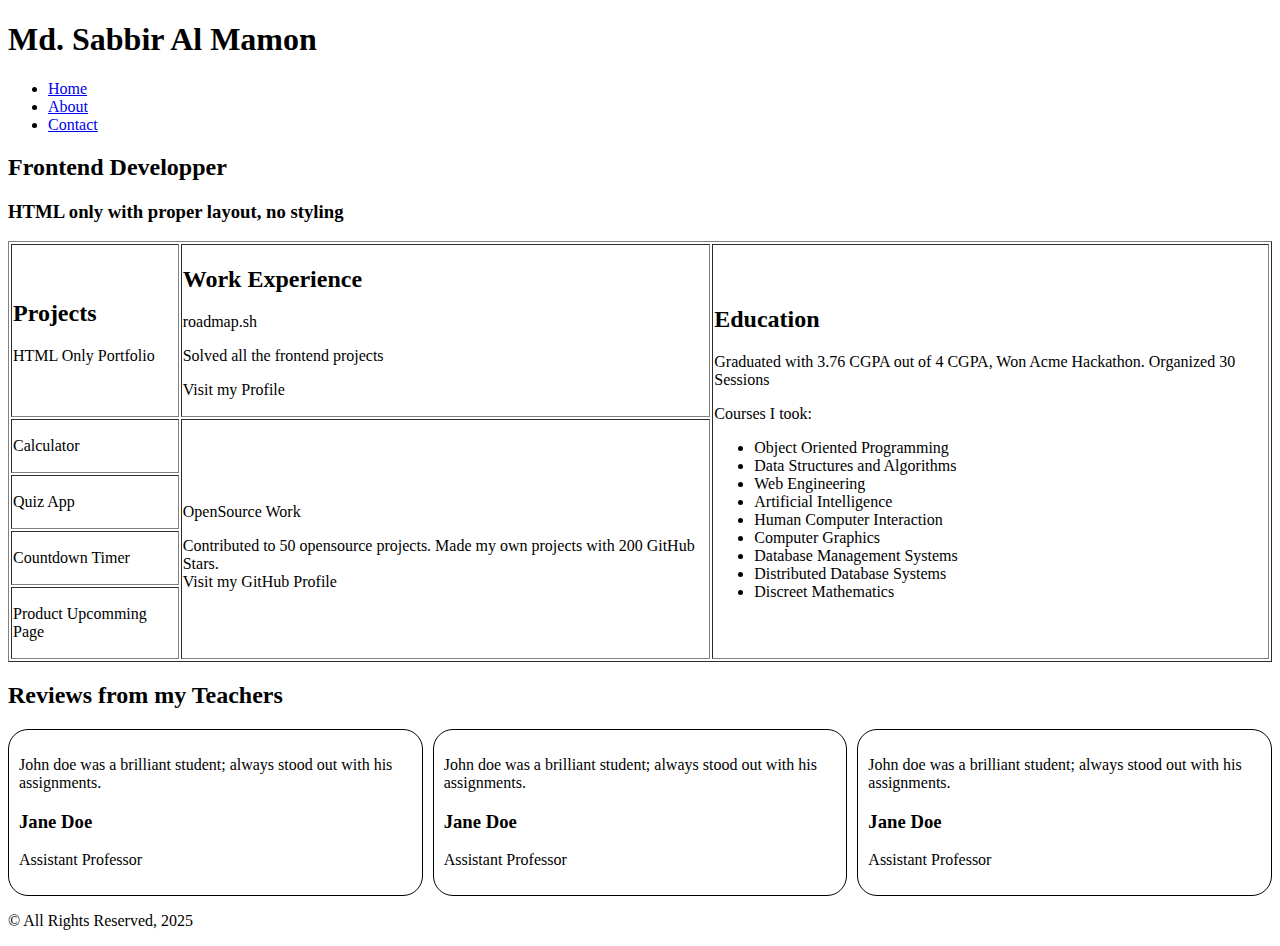
==== Projects/FrontEnd/basicHTMLWebsite/index.html @ e18343db "Add index.html for Basic HTML Website project with structured layout and content" ====
<!DOCTYPE html>
<html lang="en">
  <head>
    <meta charset="UTF-8" />
    <meta name="viewport" content="width=device-width, initial-scale=1.0" />
    <title>Basic HTML Website without any css</title>
  </head>
  <body>
    <header>
      <h1>Md. Sabbir Al Mamon</h1>
      <nav>
        <ul>
          <li><a href="#">Home</a></li>
          <li><a href="#">About</a></li>
          <li><a href="#">Contact</a></li>
        </ul>
      </nav>
    </header>
    <main>
      <section class="hero">
        <h2>Frontend Developper</h2>
        <h3>HTML only with proper layout, no styling</h3>
      </section>
      <section class="details-table">
        <table border="n">
          <tr>
            <td>
              <h2>Projects</h2>
              <p>HTML Only Portfolio</p>
            </td>
            <td>
              <h2>Work Experience</h2>
              <p>roadmap.sh</p>
              <p>Solved all the frontend projects</p>
              <p>Visit my Profile</p>
            </td>
            <td rowspan="5">
              <h2>Education</h2>
              <p>
                Graduated with 3.76 CGPA out of 4 CGPA, Won Acme Hackathon.
                Organized 30 Sessions
              </p>
              <p>Courses I took:</p>
              <ul>
                <li>Object Oriented Programming</li>
                <li>Data Structures and Algorithms</li>
                <li>Web Engineering</li>
                <li>Artificial Intelligence</li>
                <li>Human Computer Interaction</li>
                <li>Computer Graphics</li>
                <li>Database Management Systems</li>
                <li>Distributed Database Systems</li>
                <li>Discreet Mathematics</li>
              </ul>
            </td>
          </tr>
          <tr>
            <td><p>Calculator</p></td>
            <td rowspan="4">
              <p>OpenSource Work</p>
              Contributed to 50 opensource projects. Made my own projects with
              200 GitHub Stars.
              <br />
              Visit my GitHub Profile
            </td>
          </tr>
          <tr>
            <td><p>Quiz App</p></td>
          </tr>
          <tr>
            <td><p>Countdown Timer</p></td>
          </tr>
          <tr>
            <td><p>Product Upcomming Page</p></td>
          </tr>
        </table>
      </section>
      <section class="reviews">
        <h2>Reviews from my Teachers</h2>
        <div class="review-grid" style="display: grid; grid-template-columns: 1fr 1fr 1fr; gap: 10px;">
          <div class="first" style="border: 1px solid black; padding: 10px; border-radius: 20px;">
            <p>
              John doe was a brilliant student; always stood out with his
              assignments.
            </p>
            <h3>Jane Doe</h3>
            <p>Assistant Professor</p>
          </div>
            <div class="second" style="border: 1px solid black; padding: 10px; border-radius: 20px;">
                <p>
                John doe was a brilliant student; always stood out with his
                assignments.
                </p>
                <h3>Jane Doe</h3>
                <p>Assistant Professor</p>
            </div>
            <div class="third" style="border: 1px solid black; padding: 10px; border-radius: 20px;">
                <p>
                John doe was a brilliant student; always stood out with his
                assignments.
                </p>
                <h3>Jane Doe</h3>
                <p>Assistant Professor</p>
            </div>
        </div>
      </section>
    </main>
    <footer>
      <p>&copy; All Rights Reserved, 2025</p>
    </footer>
  </body>
</html>
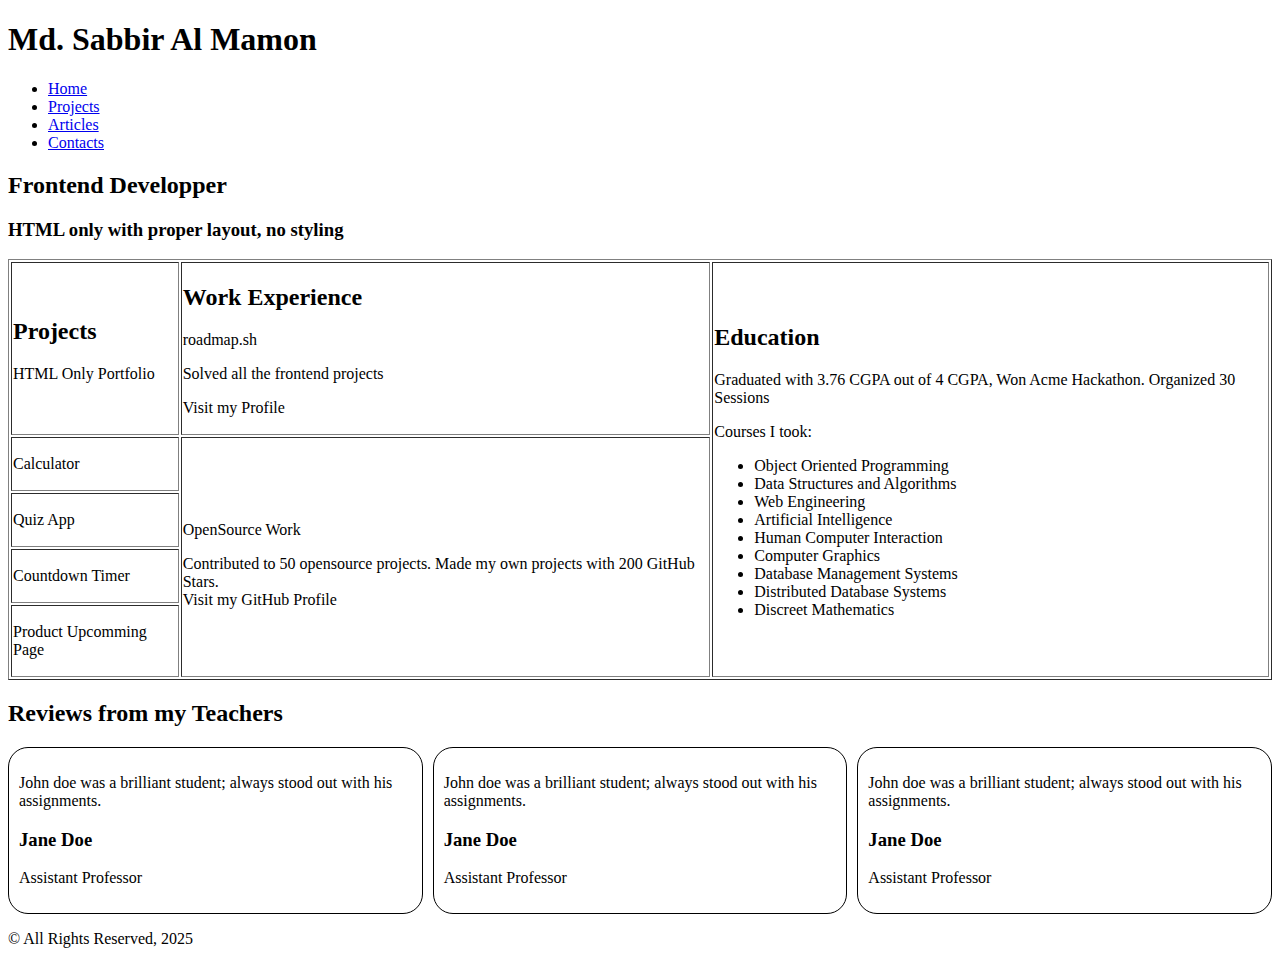
==== commit c9de8818: "Add stylesheet link and update navigation menu in index.html" ====
--- a/Projects/FrontEnd/basicHTMLWebsite/index.html
+++ b/Projects/FrontEnd/basicHTMLWebsite/index.html
@@ -4,6 +4,8 @@
     <meta charset="UTF-8" />
     <meta name="viewport" content="width=device-width, initial-scale=1.0" />
     <title>Basic HTML Website without any css</title>
+    <!-- stylings -->
+     <link rel="stylesheet" href="./src/style/style.css">
   </head>
   <body>
     <header>
@@ -11,8 +13,9 @@
       <nav>
         <ul>
           <li><a href="#">Home</a></li>
-          <li><a href="#">About</a></li>
-          <li><a href="#">Contact</a></li>
+          <li><a href="#">Projects</a></li>
+          <li><a href="#">Articles</a></li>
+          <li><a href="#">Contacts</a></li>
         </ul>
       </nav>
     </header>
